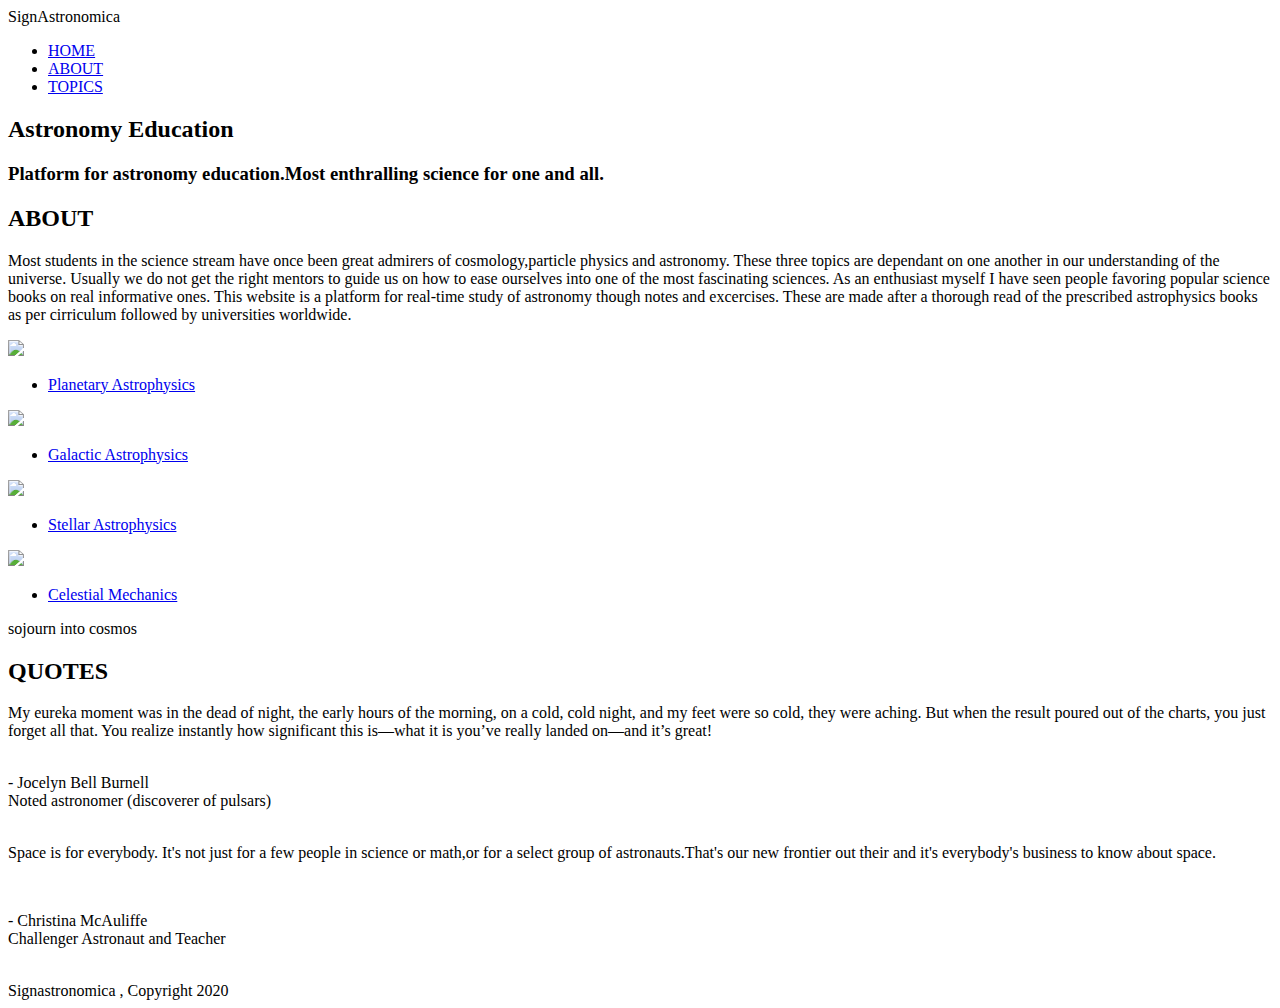
==== index.html @ b9b35f00 "Add files via upload" ====
<!DOCTYPE html>
<html lang="en">
    <head>
        <meta charset="UTF-8">
        <meta name="viewport" content="width=device-width, initial-scale=1.0">
        <meta http-equiv="X-UA-compatible" content="ie=edge">
        <title>Signastronomica | Welcome</title>
        <link rel="stylesheet" href="css/style.css">
    
    </head>
    <body>
        <header>
          <div class="pimg1">
              <div class="ptext">
                  <span class="border">
                      SignAstronomica
                  </span>
              </div>
              <nav>
                  <ul>
                      <li class="current"><a href="index.html">HOME</a></li>
                      <li><a href="about.html">ABOUT</a></li>
                      <li><a href="topics.html">TOPICS</a></li>
                  </ul>
               </nav>
          </div>
          </header>

          <section class="section section-light">
              
              <h2>Astronomy Education</h2>
              <h3>Platform for astronomy education.Most enthralling science for one and all.</h3>
            </section>

          <div class="pimg2">
            
          </div>

                <section class="section section-dark">
                    <h2>ABOUT</h2>
                     <p>Most students in the science stream have once been great admirers of cosmology,particle physics and astronomy. These three topics are dependant on one another in our understanding of the universe. Usually we do not get the right mentors to guide us on how to ease ourselves into one of the most fascinating sciences. As an enthusiast myself I have seen people favoring popular science books on real informative ones. This website is a platform for real-time study of astronomy though notes and excercises. These are made after a thorough read of the prescribed astrophysics books as per cirriculum followed by universities worldwide.</p>

                    

                </section>    
                
                <div class="container">
                    <div class="box">
                        <div class="imgBx">
                            <img src="./images/wtf.jpg">
                        </div>
                    
                        <div class="content">
                            <ul>
                                <li class="current"><a href="planetary.html">Planetary Astrophysics</a></li>
                            </ul>
                            
                        </div>
                                                  
                    </div>

                    <div class="box">
                        <div class="imgBx">
                            <img src="./images/galaxy1.jpg">
                        </div>
                        <div class="content">
                        <ul>
                            <li class="current"><a href="galactic.html">Galactic Astrophysics</a></li>
                        </ul>
                        </div>
                                                  
                    </div>

                    <div class="box">
                        <div class="imgBx">
                            <img src="./images/glob.jpg">
                        </div>
                
                        <div class="content">
                            <ul>
                                <li class="current"><a href="stellar.html">Stellar Astrophysics</a></li>
                            </ul>
                        </div>
                                                  
                    </div>

                    <div class="box">
                        <div class="imgBx">
                            <img src="./images/image 9.jpg">
                        </div>
                        <div class="content">
                            <ul>
                            <li class="current"><a href="celestial.html">Celestial Mechanics</a></li>
                            </ul>
                        </div>
                                                  
                    </div>
                    </div>

                





                <div class="pimg3">
                    <div class="ptext">
                        <span class="border">
                            sojourn into cosmos
                        </span>
                    </div>
                  </div>
        
                  <section class="section section-dark">
                      <div class="skewed2">
                    <h2>QUOTES</h2>
                     
                    <p>My eureka moment was in the dead of night, the early hours of the morning, on a cold, cold night, and my feet were so cold, they were aching. But when the result poured out of the charts, you just forget all that. You realize instantly how significant this is—what it is you’ve really landed on—and it’s great!
                    </br>   
                    <p>   
                    </br>
                        - Jocelyn Bell Burnell 
                    </br>
                    Noted astronomer (discoverer of pulsars)
                    </p>
                    
                    <p>
                    </br>
                    Space is for everybody. It's not just for a few people in science or math,or for a select group of astronauts.That's our new frontier out their and it's everybody's business to know about space.</p>
                   </br>
                   <p>                                        - Christina McAuliffe 
                   </br>Challenger Astronaut and Teacher
                   </p>
                </br>
            </div>
                    </section>     
                    
                    
                
      </body>
      <footer>Signastronomica , Copyright 2020
      </footer>
</html>
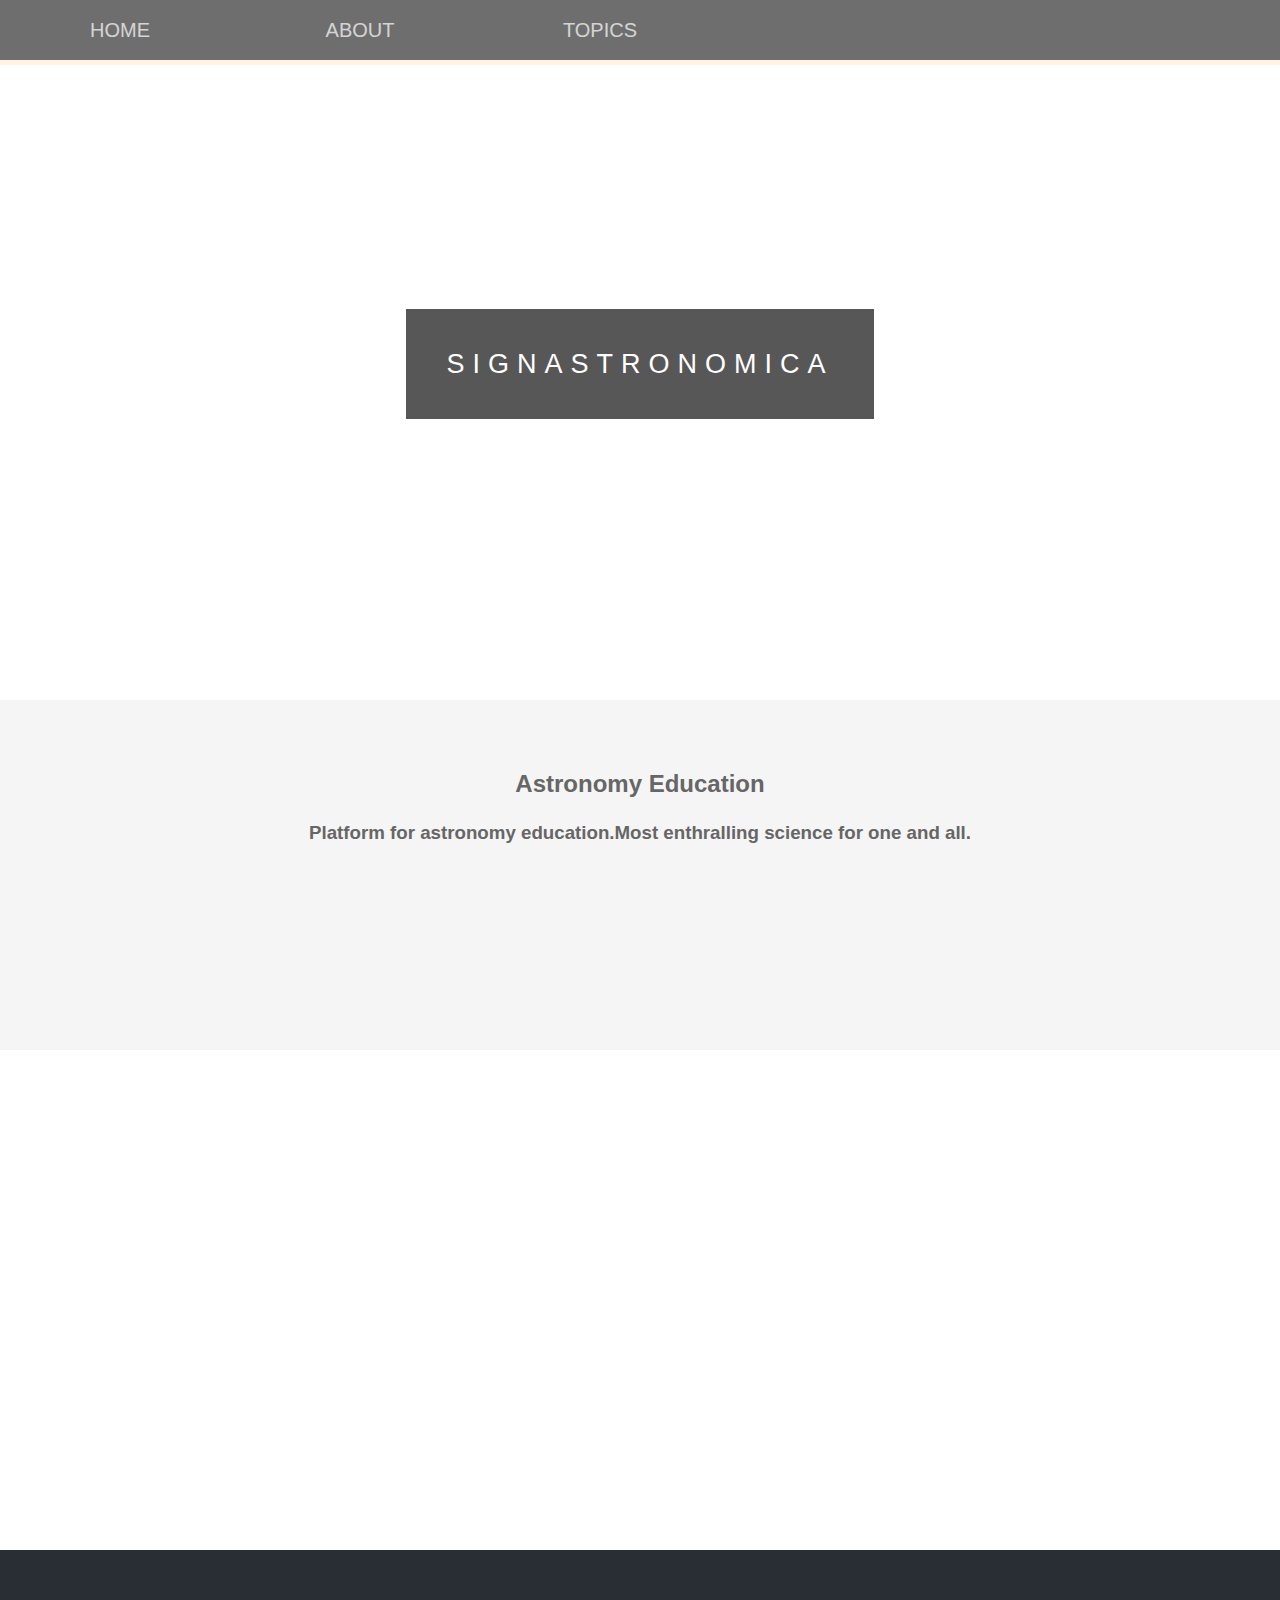
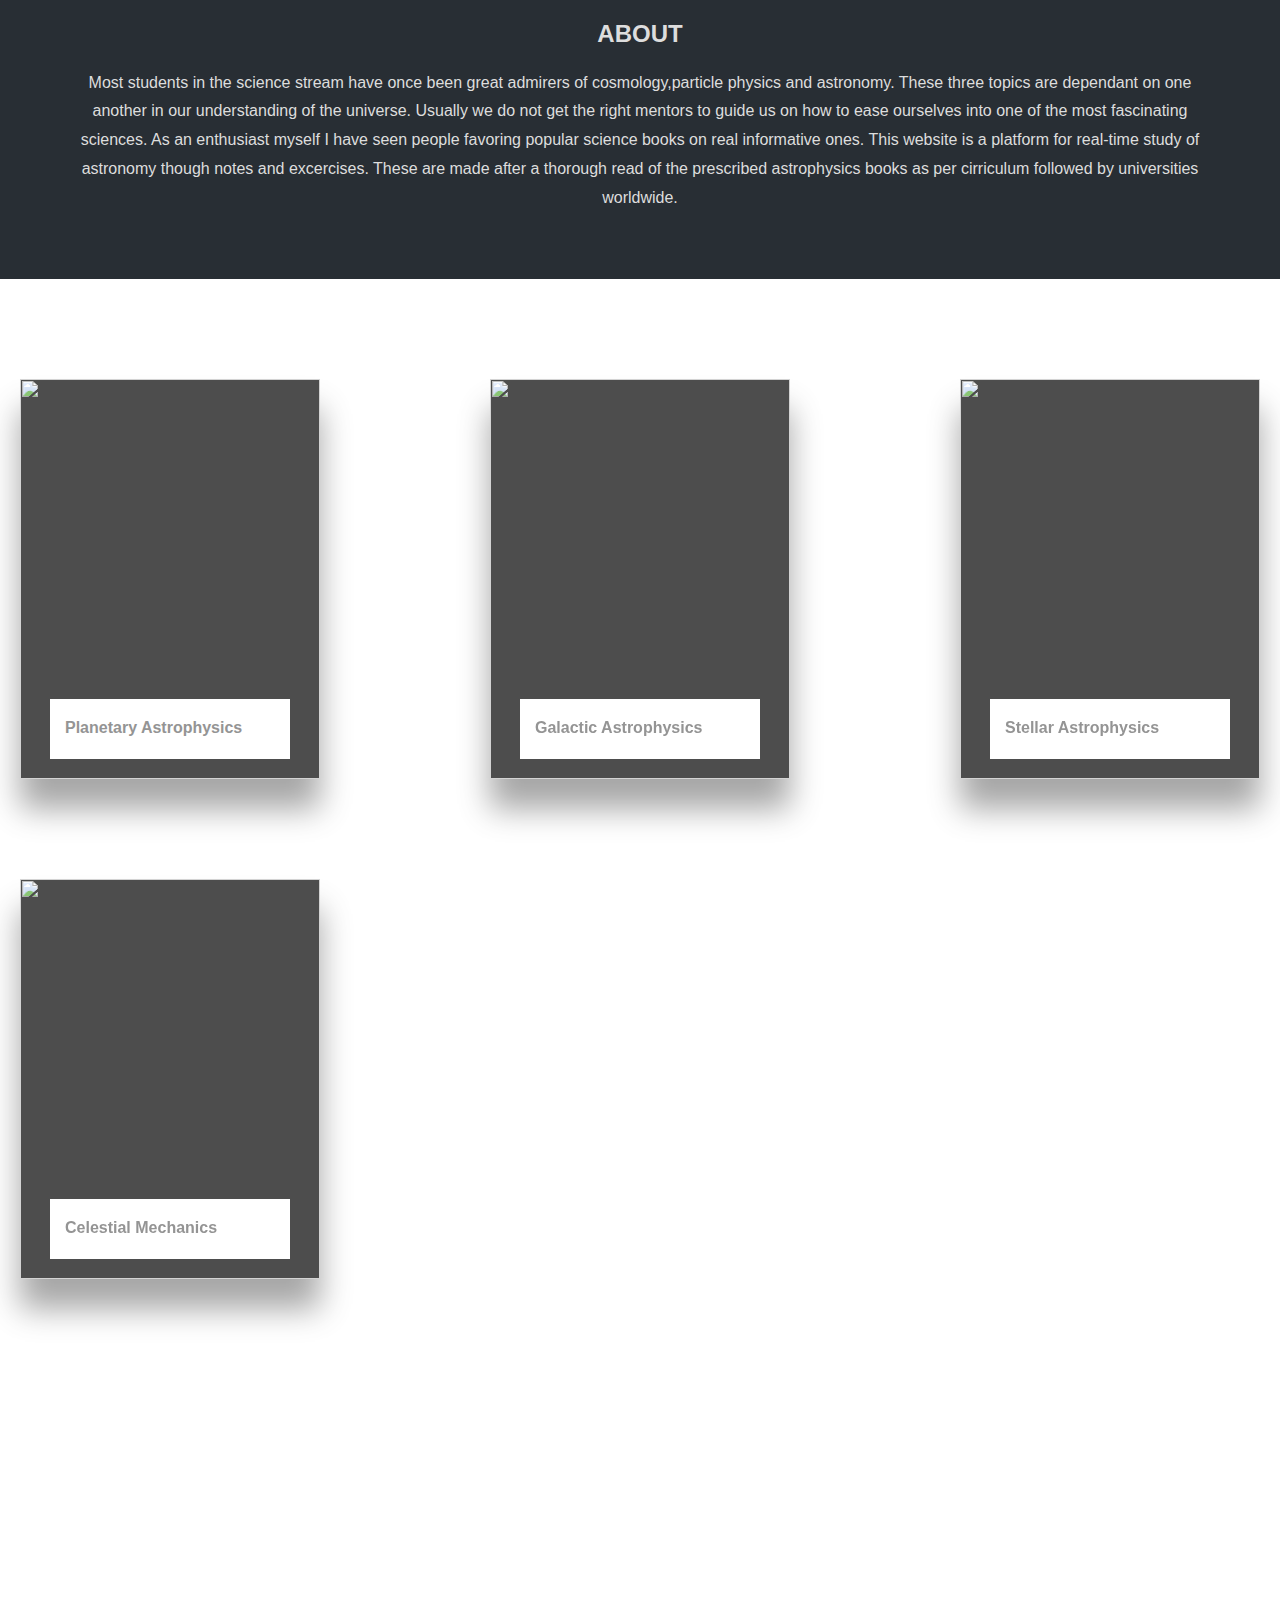
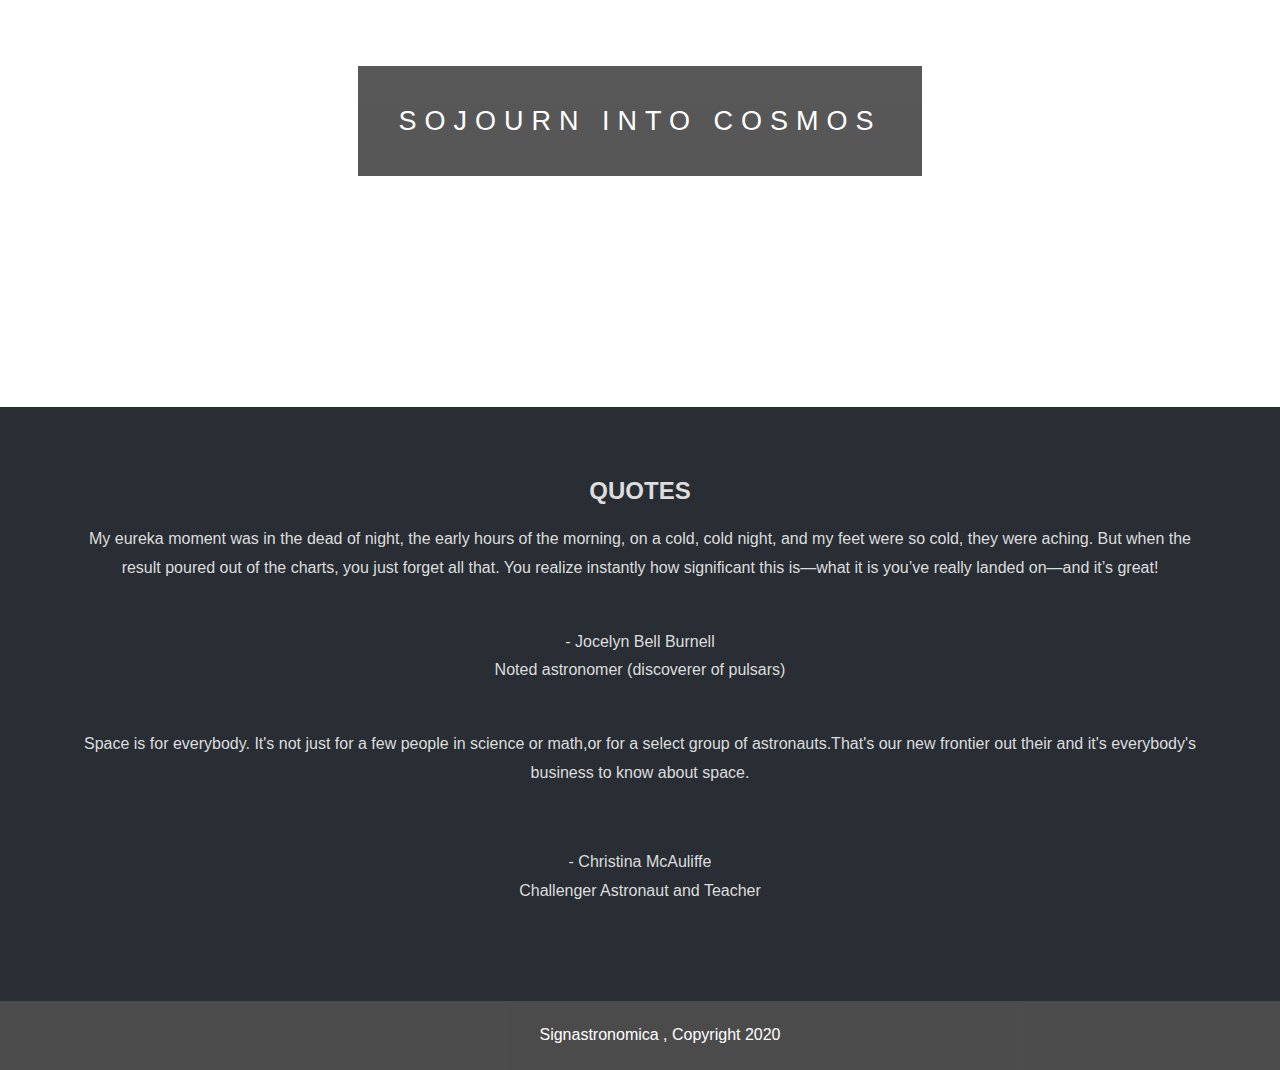
==== commit 37ee798c: "Update index.html" ====
--- a/index.html
+++ b/index.html
@@ -5,7 +5,7 @@
         <meta name="viewport" content="width=device-width, initial-scale=1.0">
         <meta http-equiv="X-UA-compatible" content="ie=edge">
         <title>Signastronomica | Welcome</title>
-        <link rel="stylesheet" href="css/style.css">
+        <link rel="stylesheet" href="style.css">
     
     </head>
     <body>
@@ -140,4 +140,4 @@
       </body>
       <footer>Signastronomica , Copyright 2020
       </footer>
-</html>+</html>
--- a/style.css
+++ b/style.css
@@ -0,0 +1,263 @@
+body, html{
+    height:100%;
+    margin:0;
+    font-size: 16px;
+    font-family: "Lato",sans-serif;
+    line-height: 1.8em;
+    font-weight: 400;
+    color: #666;
+}
+
+
+
+ul{
+    margin:0;
+    padding:0;
+}
+
+header{
+    
+    padding-top: 0px;
+    min-height: 0px;
+}
+
+header a{
+    color:#ffffff;
+    text-decoration:none;
+    text-transform: uppercase;
+    font-size:20px;
+}
+
+header li{
+    float:left;
+    display:inline;
+    width: 200px;
+    height: 50px;
+    opacity: 0.7;
+    min-height: 45px;
+    padding: 10px 20px 0 20px;
+    margin: 0px;
+    text-align: center;
+    line-height: 40px;
+}
+
+header li ul a{
+    text-decoration: none;
+    color: white;
+    display: block;
+    padding: 10px 20px 0 20px;
+}
+
+header li ul a:hover{
+      color: thistle;
+  }
+
+header li ul li{
+      display: none;
+}
+  
+  header li:hover ul li {
+      display: block;
+      text-align: center;
+      padding: 10px 10px 10px;
+  }
+  
+  
+  header nav{
+      float: right;
+      background-color: black;
+      width: 100%;
+      border-bottom: blanchedalmond 5px solid;
+      opacity: 0.8;
+ }
+
+
+.pimg1, .pimg2, .pimg3, .container{
+   position: relative;
+   opacity: 0.7;
+   background-position: center;
+   background-repeat: no-repeat;
+   background-size: cover;
+ background-attachment: fixed;
+
+}
+.pimg1{
+    background-image: url('../images/Flammarion.jpg');
+    min-height: 700px;
+}
+
+.pimg2{
+    background-image: url('../images/principles.jpg');
+    min-height: 500px;
+}
+
+.pimg3{
+    background-image: url('../images/be.jpg');
+    min-height: 600px;
+}
+
+.container{
+    min-height: 900px;
+    margin-bottom: 10%;
+    
+}
+.section{
+    text-align: center;
+    padding: 50px 80px;
+}
+
+.section-dark{
+    background-color: #282e34;
+    color: #ddd;
+    min-height: 200px;
+    
+}
+
+.section-light{
+    color: #666;
+    background-color: whitesmoke;
+    min-height: 250px;
+}
+
+.container
+{   
+    min-height: 900px;
+    display: flex;
+    flex-wrap: wrap;
+    justify-content: space-between ;
+}
+
+.box
+{
+    position: relative;
+    width: 300px;
+    height: 400px;
+    margin-top: 100px;
+    margin-left: 20px;
+    margin-right: 20px;
+    background: #000;
+    box-shadow: 0 30px 30px rgba(0,0,0,0.5);
+}
+
+.box .imgBx{
+    position: absolute;
+    top: 0;
+    left: 0;
+    width: 100%;
+    height: 100%;
+}
+
+.box .imgBx img
+{
+    position: absolute;
+    top: 0;
+    left: 0;
+    width: 100%;
+    height: 100%;
+    object-fit: cover;
+    transition: 0.5s;
+}
+
+.box:hover .imgBx img
+{
+    opacity: 0;
+}
+
+.box .content
+{
+    position: absolute;
+    bottom: 20px;
+    left: 10%;
+    width: 80%;
+    height: 60px;
+    background: #fff;
+    transition: 0.5s;
+    overflow: hidden;
+    padding: 15px;
+    box-sizing: border-box;
+}
+
+.box:hover .content
+{
+    height: 100%;
+    width: 100%;
+    bottom: 0;
+    left: 0;
+}
+
+.box .content h3 {
+    margin: 0;
+    padding: 0;
+    font-size: 15px;
+    overflow: hidden;
+  }
+  
+  .box .content p {
+    margin: 10px 0 0;
+    padding: 0;
+    opacity: 0;
+    line-height: 1.2em;
+    transition: 0.5s;
+    text-align: justify;
+  }
+  
+  .box:hover .content p {
+    opacity: 1;
+    transition-delay: 0.5s;
+  }
+
+.ptext{
+    position: absolute;
+    top: 50%;
+    width: 100%;
+    text-align:center;
+    color:#000;
+    font-size: 27px;
+    letter-spacing:8px;
+    text-transform:uppercase;
+   
+   
+}
+
+.ptext .border{
+    background-color: #111 ;
+    color: #fff;
+    padding: 40px;
+    
+}
+
+.ptext .border.trans{
+    background-color: transparent;
+}
+
+.content li a{
+    text-decoration: none;
+    font-weight: bold;
+    color: #666;
+}
+
+.content li{
+    list-style: none;
+}
+
+
+footer
+{
+
+  padding:20px;
+  color:#ffffff;
+  background-color: black;
+  text-align: center;
+  opacity: 0.7;
+  left: 0;
+  bottom: 0;
+  width: 100%;
+}
+
+
+@media(max-width:568px){
+    .pimg1 , .pimg2 , .pimg3 , .container {
+      background-attachment: scroll;  
+    }
+
+}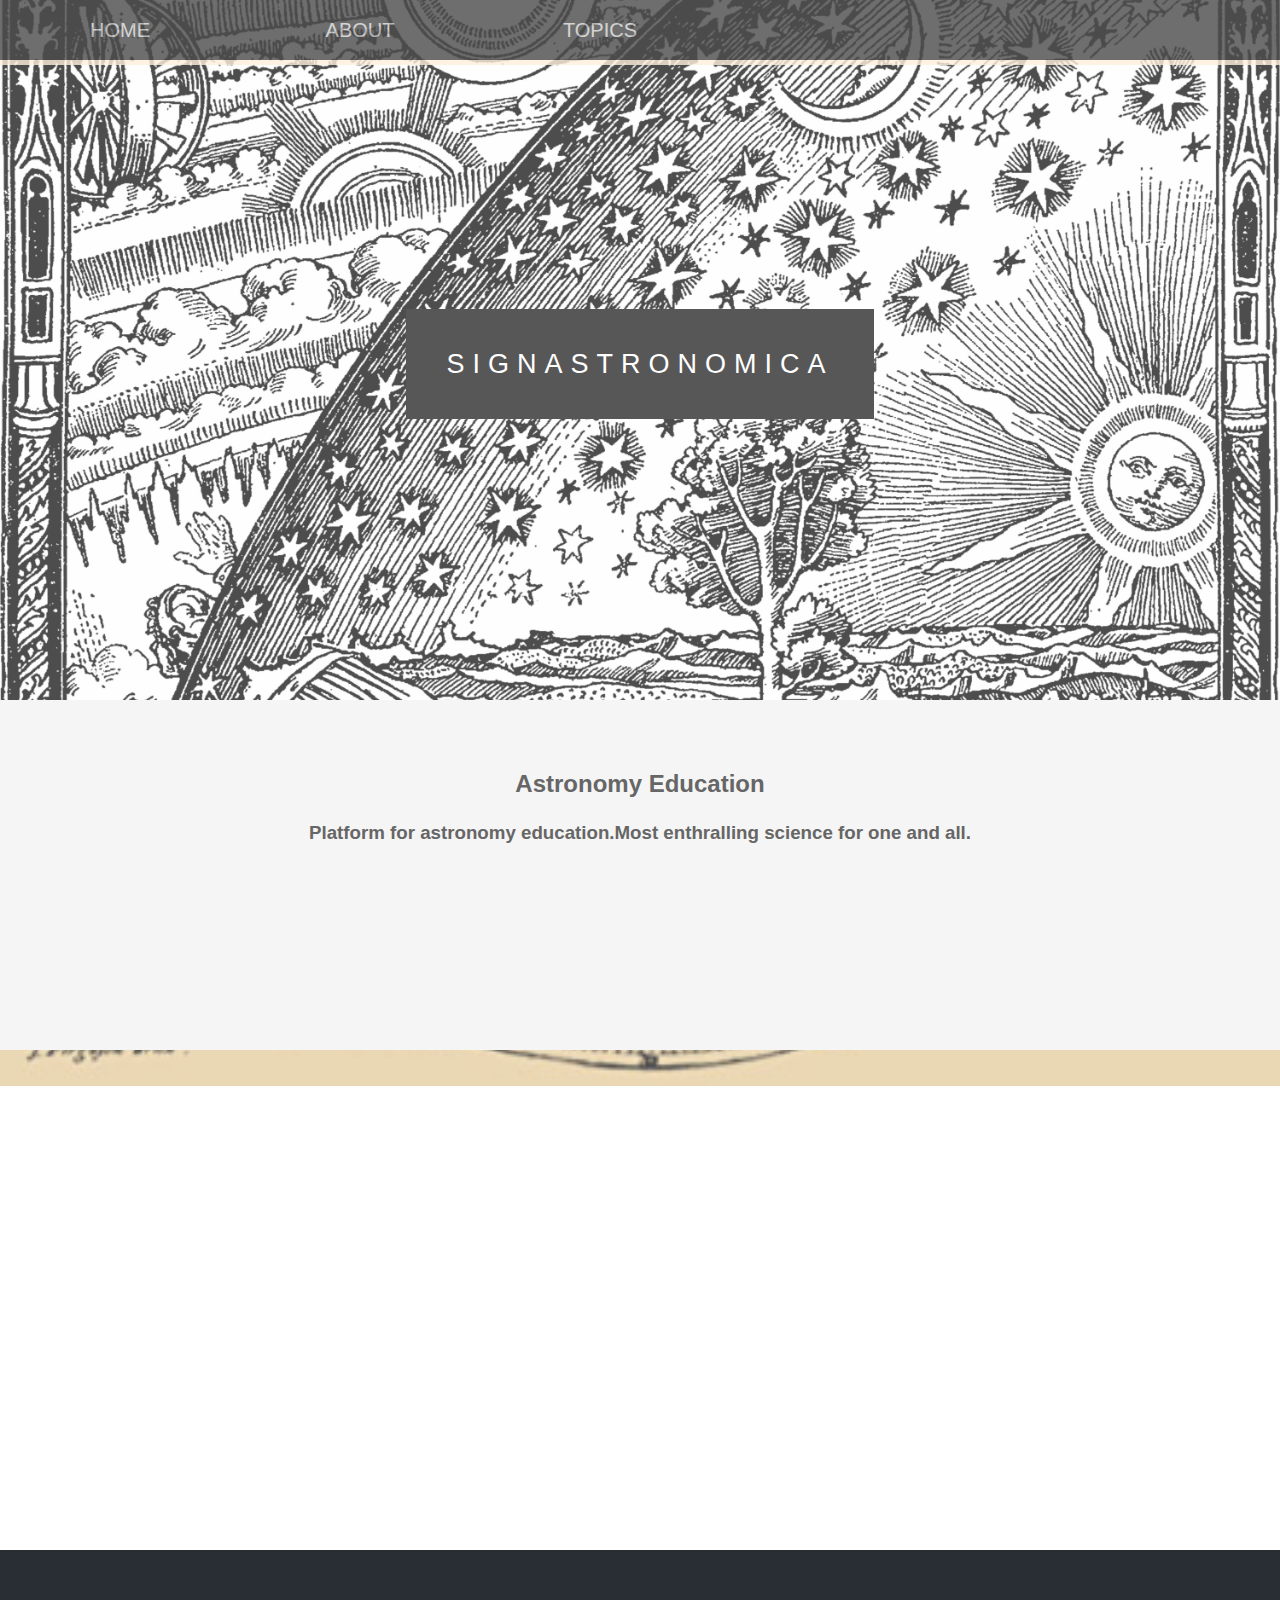
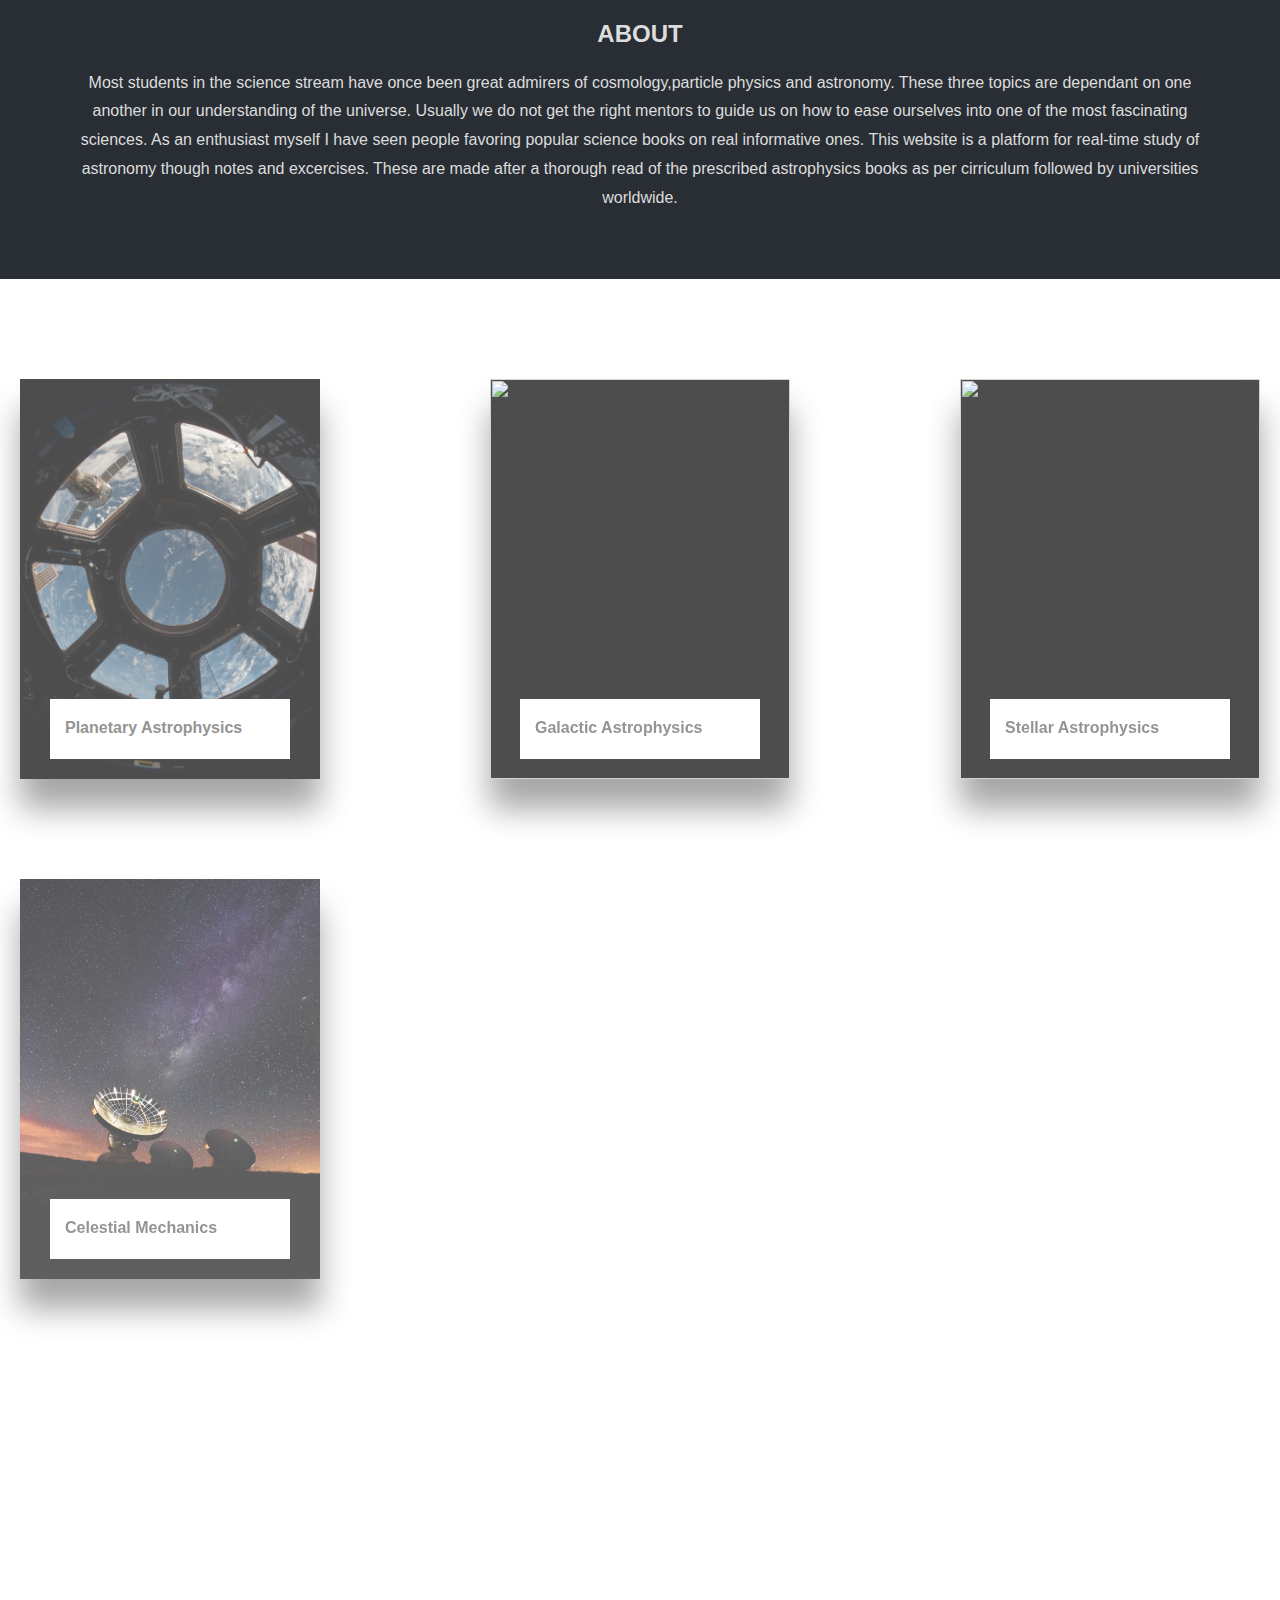
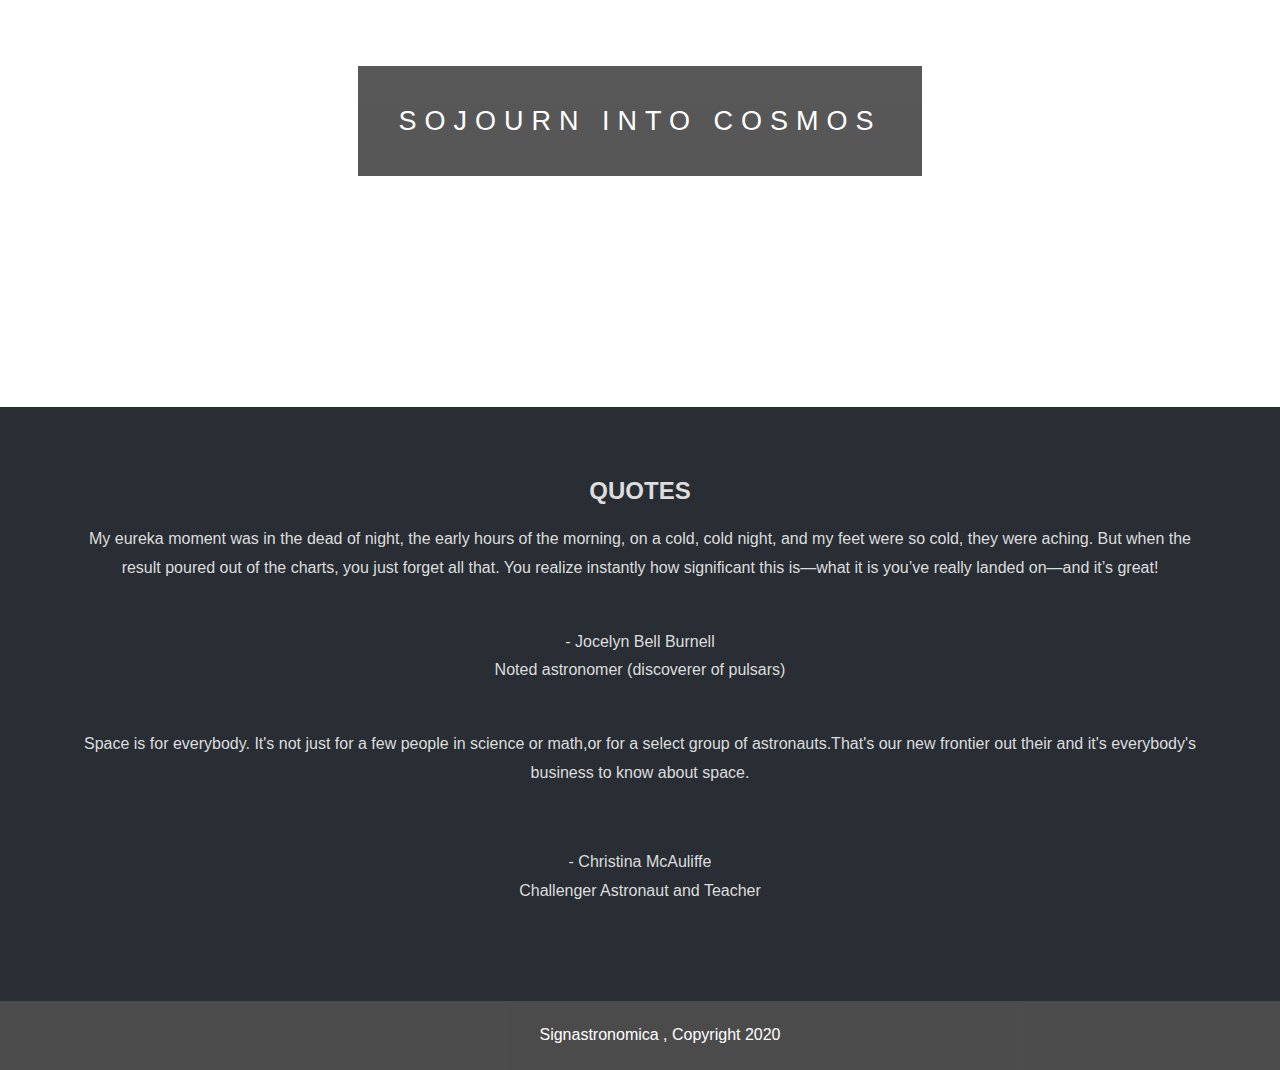
==== commit 4356d4f7: "Update index.html" ====
--- a/index.html
+++ b/index.html
@@ -47,7 +47,7 @@
                 <div class="container">
                     <div class="box">
                         <div class="imgBx">
-                            <img src="./images/wtf.jpg">
+                            <img src="wtf.jpg">
                         </div>
                     
                         <div class="content">
@@ -61,7 +61,7 @@
 
                     <div class="box">
                         <div class="imgBx">
-                            <img src="./images/galaxy1.jpg">
+                            <img src="galaxy1.jpg">
                         </div>
                         <div class="content">
                         <ul>
@@ -73,7 +73,7 @@
 
                     <div class="box">
                         <div class="imgBx">
-                            <img src="./images/glob.jpg">
+                            <img src="glob.jpg">
                         </div>
                 
                         <div class="content">
@@ -86,7 +86,7 @@
 
                     <div class="box">
                         <div class="imgBx">
-                            <img src="./images/image 9.jpg">
+                            <img src="image 9.jpg">
                         </div>
                         <div class="content">
                             <ul>
--- a/style.css
+++ b/style.css
@@ -82,17 +82,17 @@
 
 }
 .pimg1{
-    background-image: url('../images/Flammarion.jpg');
+    background-image: url('Flammarion.jpg');
     min-height: 700px;
 }
 
 .pimg2{
-    background-image: url('../images/principles.jpg');
+    background-image: url('principles.jpg');
     min-height: 500px;
 }
 
 .pimg3{
-    background-image: url('../images/be.jpg');
+    background-image: url('be.jpg');
     min-height: 600px;
 }
 
@@ -260,4 +260,4 @@
       background-attachment: scroll;  
     }
 
-}+}
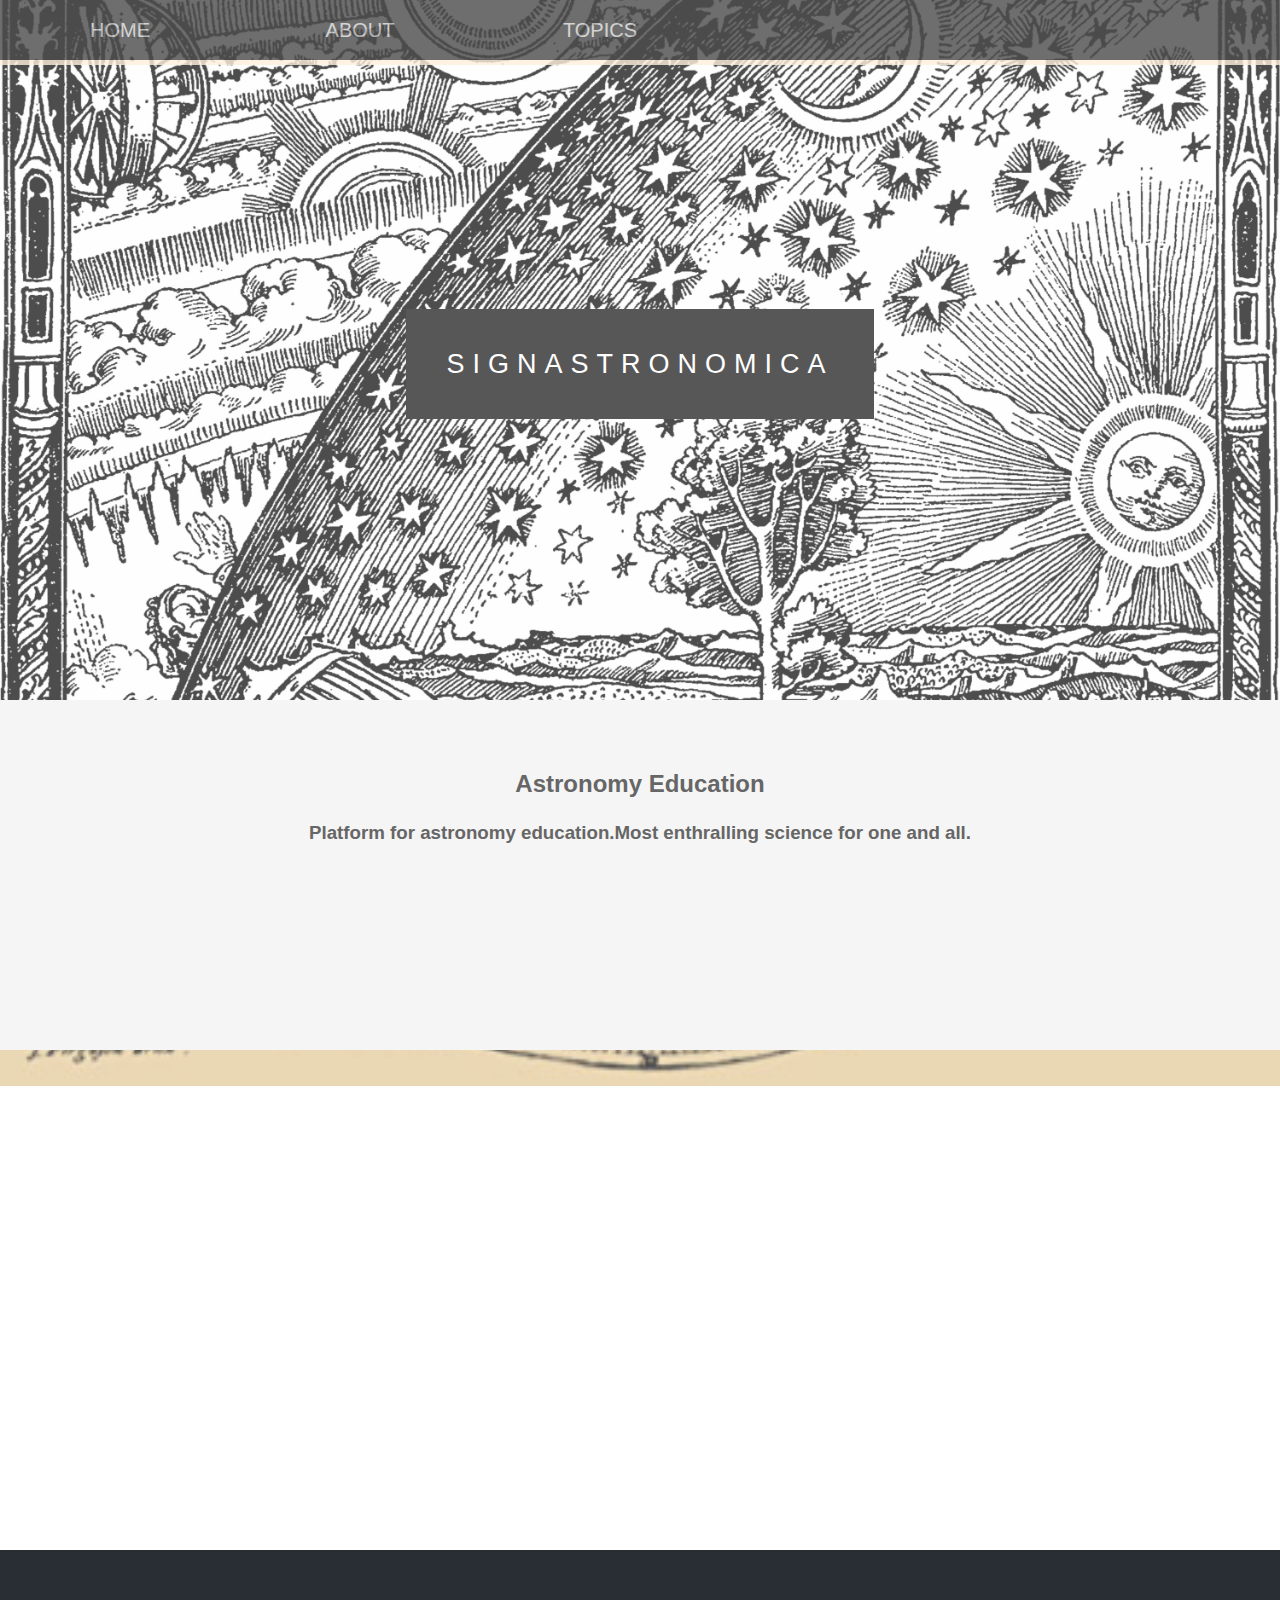
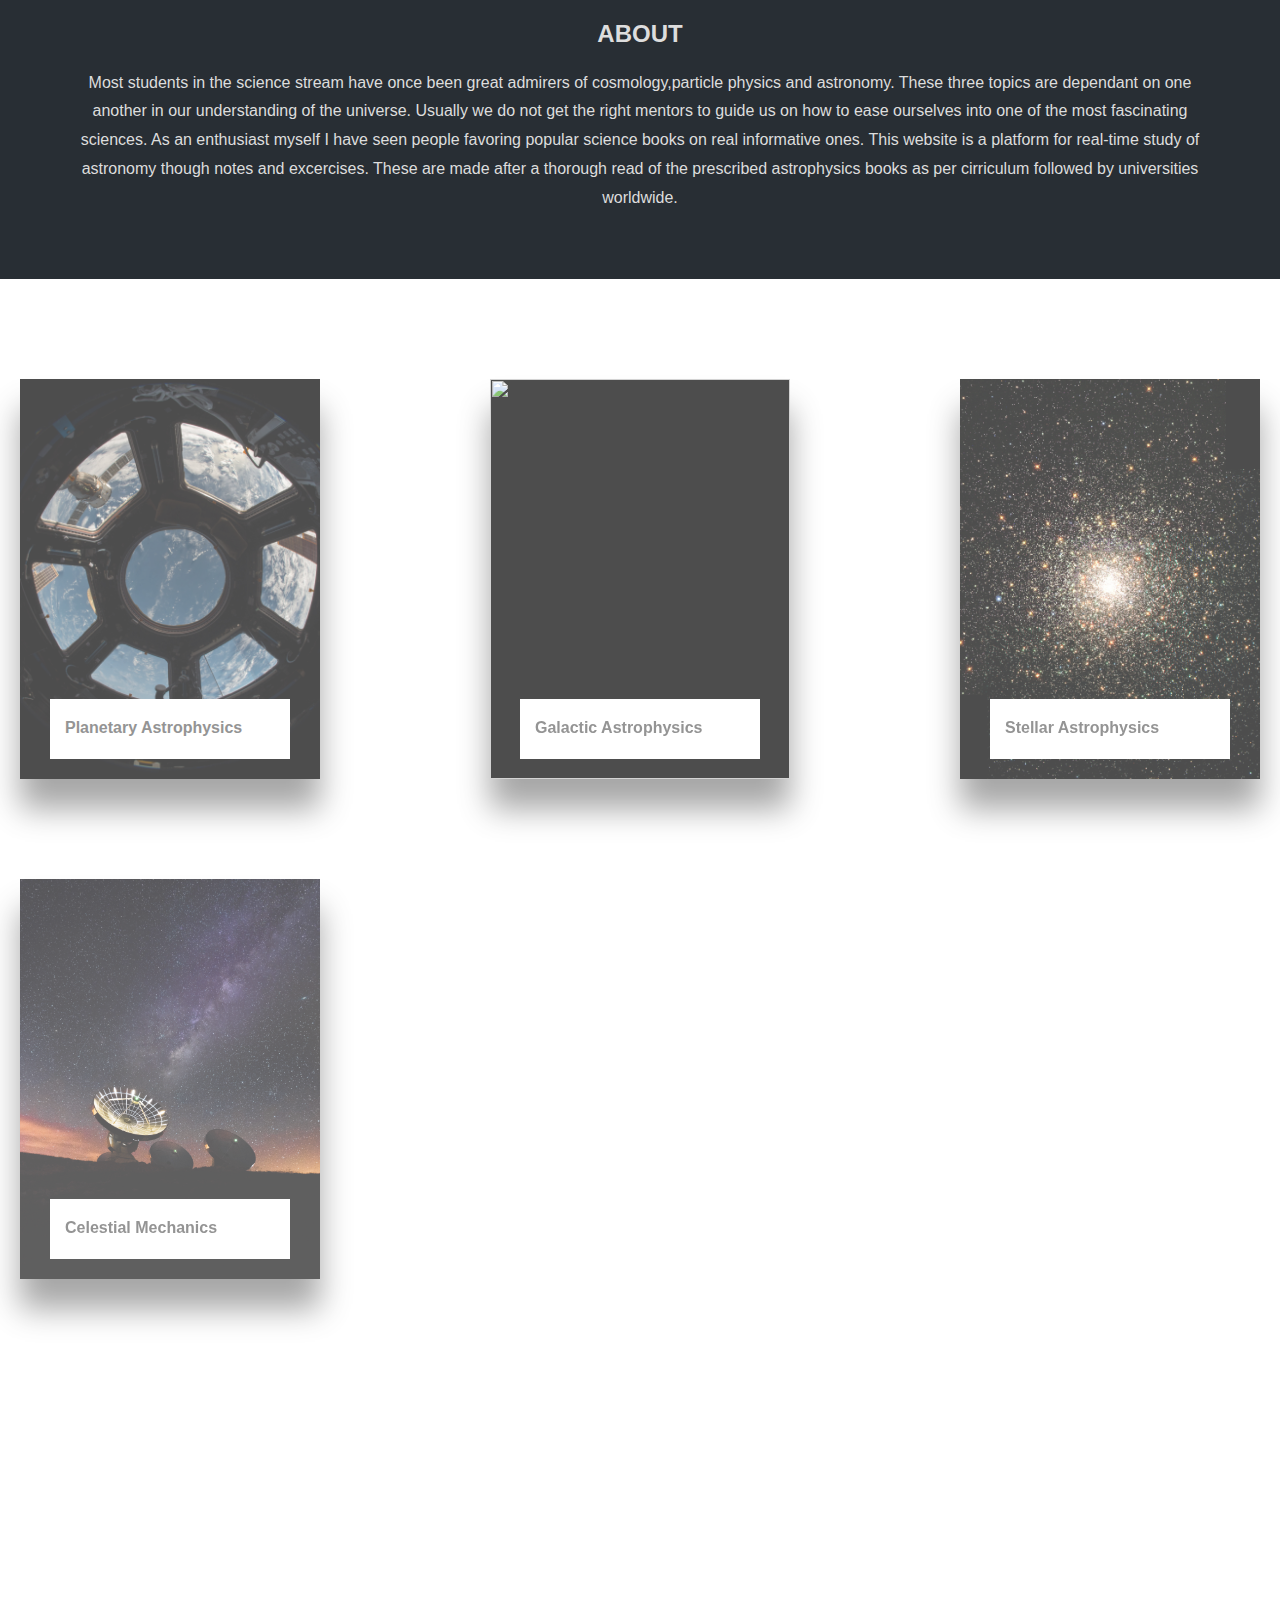
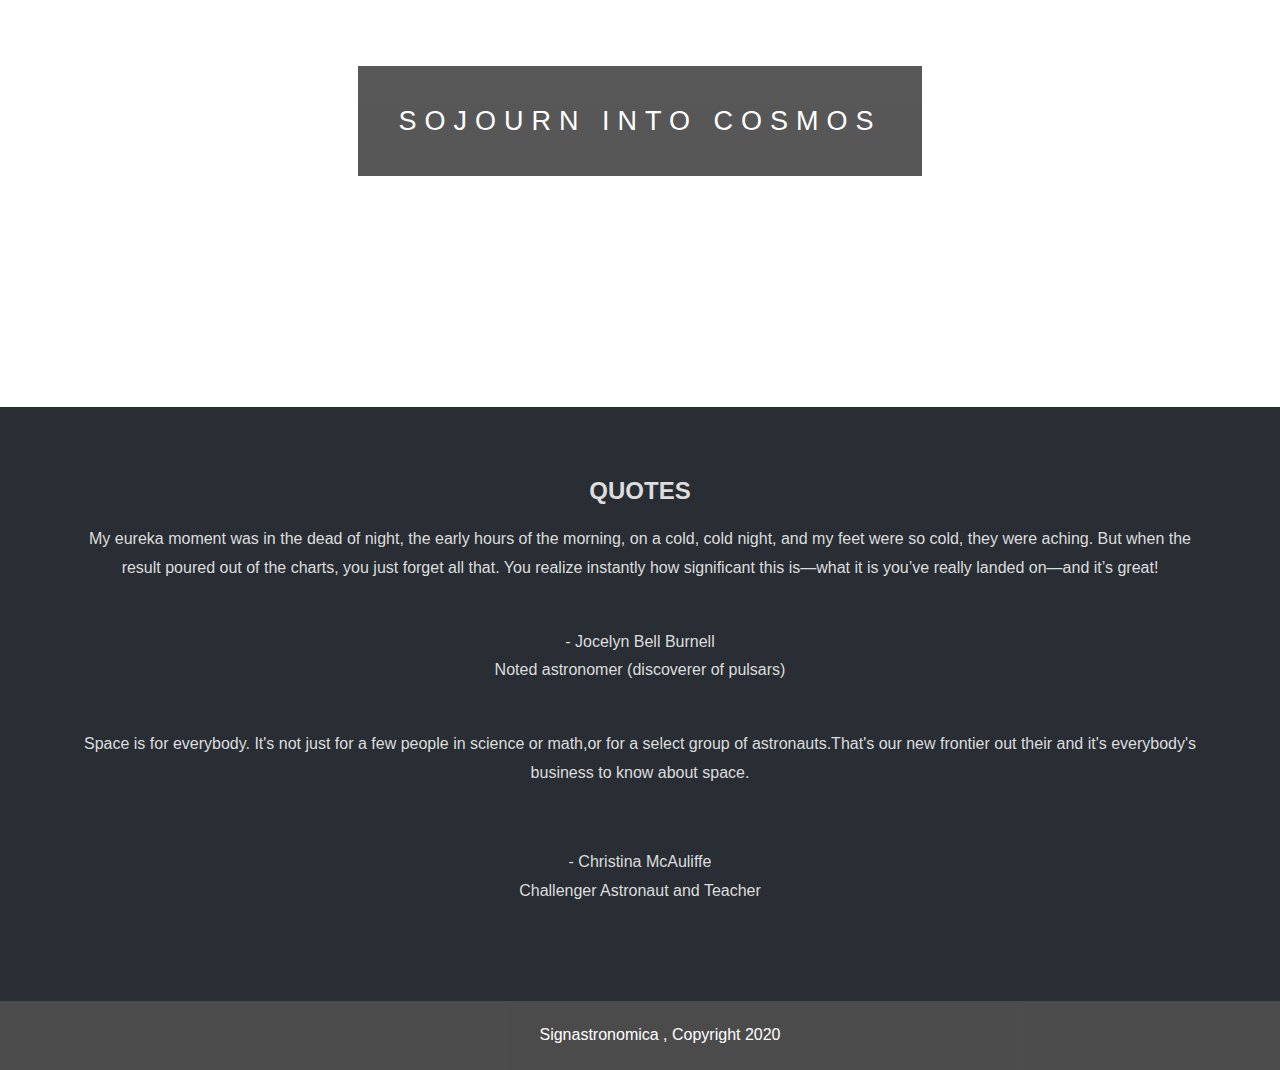
==== commit 27e5baba: "Add files via upload" ====
--- a/index.html
+++ b/index.html
@@ -93,17 +93,9 @@
                             <li class="current"><a href="celestial.html">Celestial Mechanics</a></li>
                             </ul>
                         </div>
-                                                  
                     </div>
                     </div>
-
-                
-
-
-
-
-
-                <div class="pimg3">
+                     <div class="pimg3">
                     <div class="ptext">
                         <span class="border">
                             sojourn into cosmos
@@ -136,8 +128,7 @@
                     </section>     
                     
                     
-                
-      </body>
+    </body>
       <footer>Signastronomica , Copyright 2020
       </footer>
-</html>
+</html>--- a/style.css
+++ b/style.css
@@ -72,7 +72,7 @@
  }
 
 
-.pimg1, .pimg2, .pimg3, .container{
+.pimg1, .pimg2, .pimg3, .pimg4, .pimg5, .pimg6, .pimg7, .pimg8, .container{
    position: relative;
    opacity: 0.7;
    background-position: center;
@@ -85,6 +85,14 @@
     background-image: url('Flammarion.jpg');
     min-height: 700px;
 }
+.pimg8{
+    background-image: url('astro.jpg');
+    min-height: 700px;
+}
+.pimg4{
+    background-image: url('planets.jpg');
+    min-height: 700px;
+}
 
 .pimg2{
     background-image: url('principles.jpg');
@@ -94,6 +102,19 @@
 .pimg3{
     background-image: url('be.jpg');
     min-height: 600px;
+}
+.pimg5{
+    background-image: url('beauty.jpg');
+    min-height: 500px;
+}
+
+.pimg6{
+    background-image: url('sun.jpg');
+    min-height: 600px;
+}
+.pimg7{
+    background-image: url('who.jpg');
+    min-height: 500px;
 }
 
 .container{
@@ -112,7 +133,20 @@
     min-height: 200px;
     
 }
-
+.section-dark li{
+    list-style: none;
+}
+.section-dark li a{
+    text-decoration: none;
+    color: #fff;
+}
+.section-light li{
+    list-style: none;
+}
+.section-light li a{
+    text-decoration: none;
+    color: #666;
+}
 .section-light{
     color: #666;
     background-color: whitesmoke;
@@ -215,8 +249,6 @@
     font-size: 27px;
     letter-spacing:8px;
     text-transform:uppercase;
-   
-   
 }
 
 .ptext .border{
@@ -256,8 +288,8 @@
 
 
 @media(max-width:568px){
-    .pimg1 , .pimg2 , .pimg3 , .container {
+    .pimg1 , .pimg2 , .pimg3 , .pimg4, .pimg5, .pimg6, .pimg7, .pimg8, .container {
       background-attachment: scroll;  
     }
 
-}
+}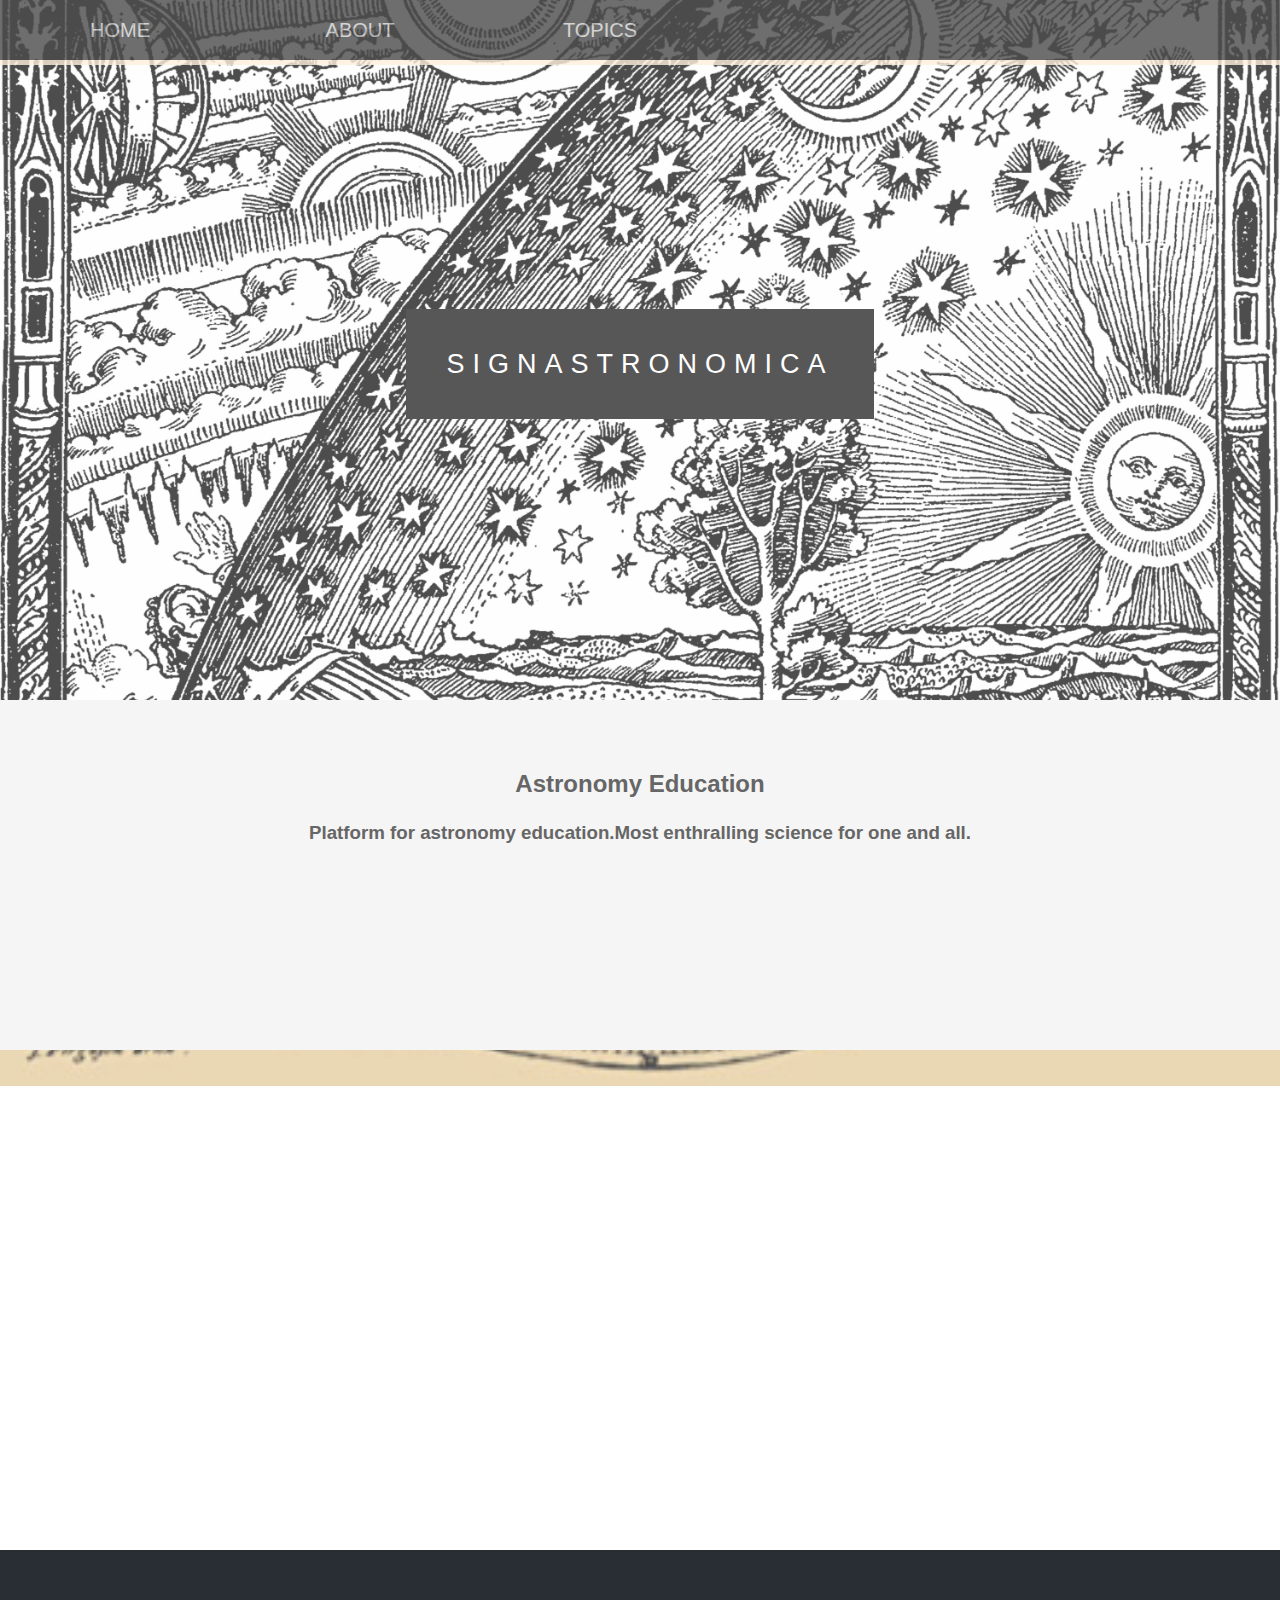
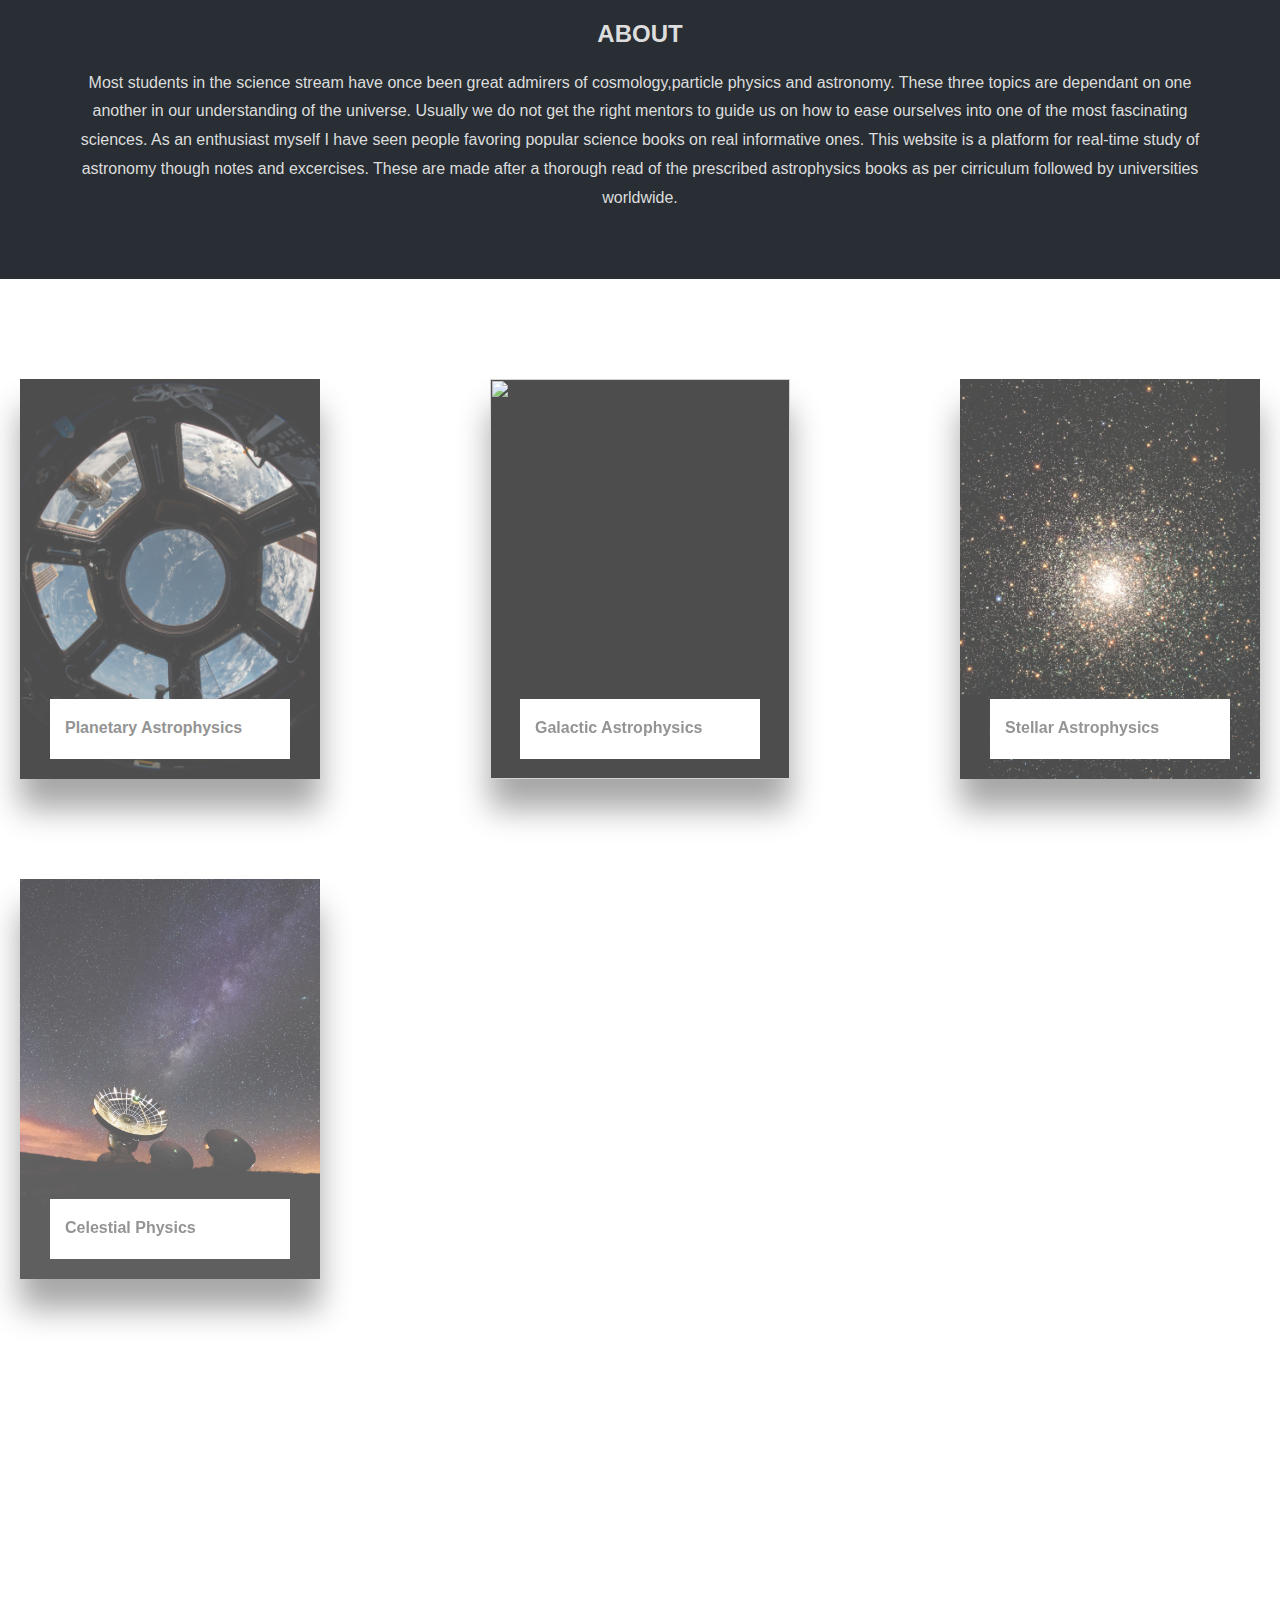
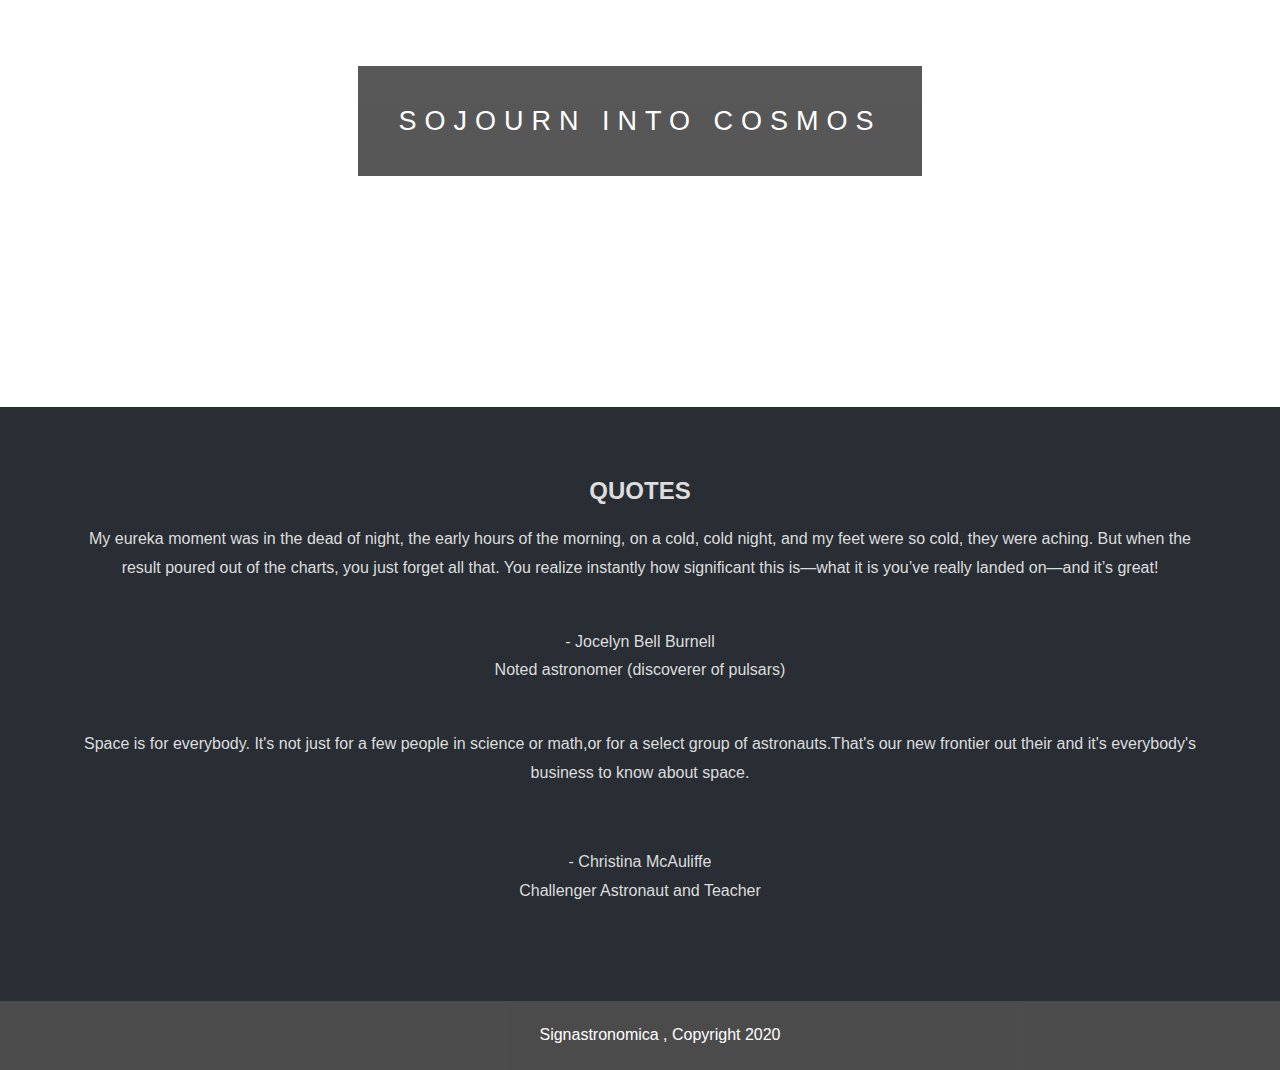
==== commit 8f6c1bf8: "Update index.html" ====
--- a/index.html
+++ b/index.html
@@ -54,7 +54,8 @@
                             <ul>
                                 <li class="current"><a href="planetary.html">Planetary Astrophysics</a></li>
                             </ul>
-                            
+                            <p>Planetary Astrophysics is a specialized study. It mainly deals with planets, asteroids, satellites. It is one of the newest and most rapidly growing branches of astrophysics.
+                            It will be a fun study to explore but the topics will be covered in coming months.</p>
                         </div>
                                                   
                     </div>
@@ -67,6 +68,8 @@
                         <ul>
                             <li class="current"><a href="galactic.html">Galactic Astrophysics</a></li>
                         </ul>
+                            <p>Galactic Astrophysics is also a new exciting frontier. Here I will include topics both related to galactic and extragalactic astrophysics.
+                            The topics in this section will be covered later.</p>
                         </div>
                                                   
                     </div>
@@ -80,6 +83,8 @@
                             <ul>
                                 <li class="current"><a href="stellar.html">Stellar Astrophysics</a></li>
                             </ul>
+                            <p>Stellar Astrophysics is the building block for other branches because what is astronomy without STARS. The topics here will be posted weekly.
+                            So start with this only as it will cover all the basics.</p>
                         </div>
                                                   
                     </div>
@@ -90,8 +95,10 @@
                         </div>
                         <div class="content">
                             <ul>
-                            <li class="current"><a href="celestial.html">Celestial Mechanics</a></li>
+                            <li class="current"><a href="celestial.html">Celestial Physics</a></li>
                             </ul>
+                            <p>Celestial Physics will cover topics that are common in both branches. The topics will cover relativity, quantum physics,etc., which form 
+                            a backbone to all the studies regarding the universe.</p>
                         </div>
                     </div>
                     </div>
@@ -131,4 +138,4 @@
     </body>
       <footer>Signastronomica , Copyright 2020
       </footer>
-</html>+</html>
